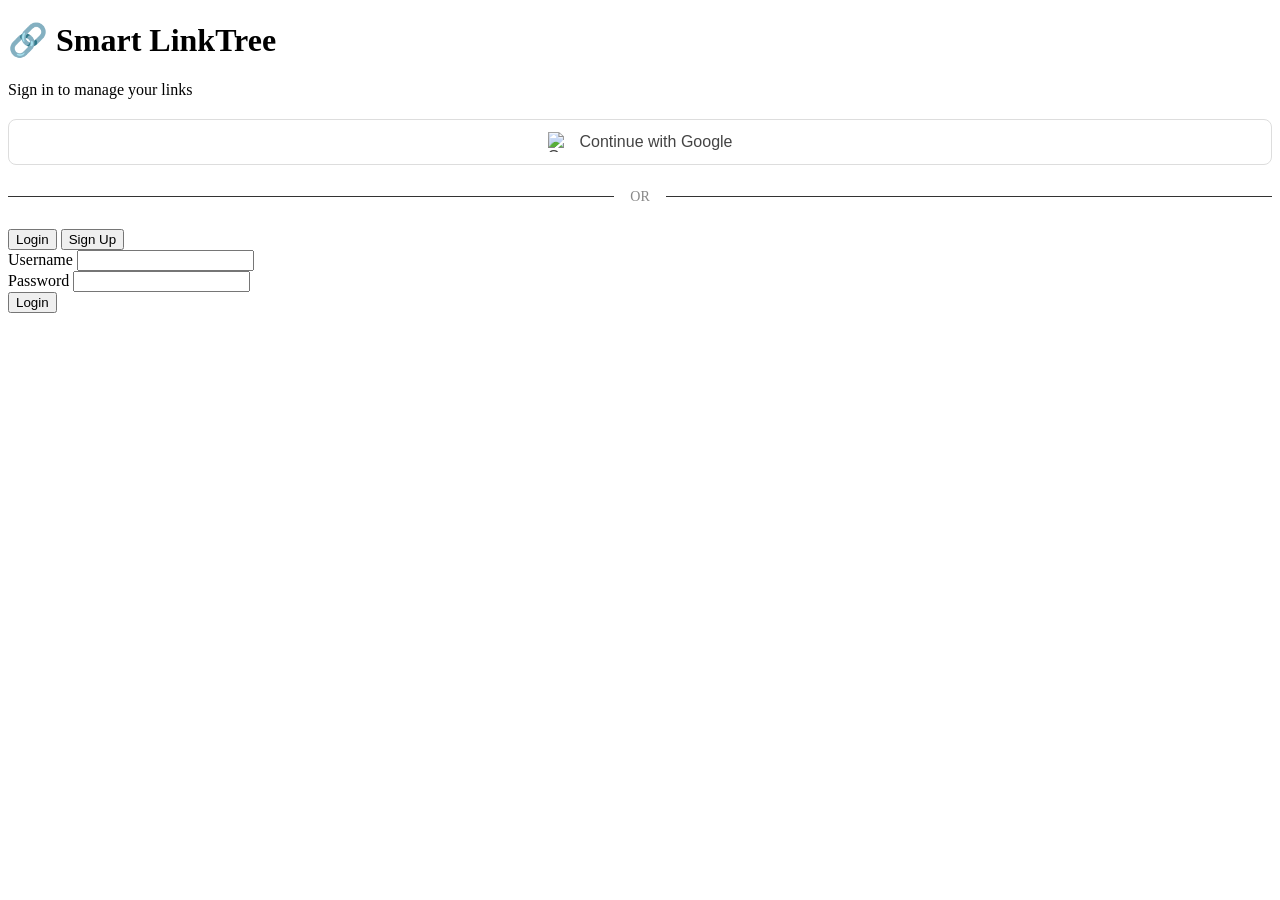
==== app/static/auth-firebase.html @ a69d8cfa "Initial commit: Smart LinkTree" ====
<!DOCTYPE html>
<html lang="en">
<head>
    <meta charset="UTF-8">
    <meta name="viewport" content="width=device-width, initial-scale=1.0">
    <title>Smart LinkTree - Login</title>
    <link rel="stylesheet" href="/static/styles.css">
    <style>
        .google-btn {
            background: white;
            color: #444;
            border: 1px solid #ddd;
            padding: 12px 24px;
            border-radius: 8px;
            font-size: 16px;
            font-weight: 500;
            cursor: pointer;
            display: flex;
            align-items: center;
            justify-content: center;
            gap: 12px;
            margin: 20px 0;
            transition: all 0.3s ease;
            width: 100%;
        }
        
        .google-btn:hover {
            background: #f8f8f8;
            box-shadow: 0 2px 8px rgba(0,0,0,0.1);
        }
        
        .google-btn img {
            width: 20px;
            height: 20px;
        }
        
        .divider {
            display: flex;
            align-items: center;
            text-align: center;
            margin: 24px 0;
            color: #888;
        }
        
        .divider::before,
        .divider::after {
            content: '';
            flex: 1;
            border-bottom: 1px solid #333;
        }
        
        .divider span {
            padding: 0 16px;
            font-size: 14px;
        }
        
        .firebase-notice {
            background: rgba(0, 255, 65, 0.1);
            border: 1px solid rgba(0, 255, 65, 0.3);
            border-radius: 8px;
            padding: 12px;
            margin: 16px 0;
            font-size: 14px;
            color: #00ff41;
        }
        
        .firebase-notice.error {
            background: rgba(255, 68, 68, 0.1);
            border-color: rgba(255, 68, 68, 0.3);
            color: #ff4444;
        }
    </style>
</head>
<body>
    <div class="auth-container">
        <div class="auth-card">
            <h1>🔗 Smart LinkTree</h1>
            <p class="auth-subtitle">Sign in to manage your links</p>
            
            <!-- Firebase Notice -->
            <div id="firebase-notice" class="firebase-notice" style="display: none;">
                ⚠️ Firebase not configured. Using traditional login only.
            </div>
            
            <!-- Google Sign-In Button -->
            <div id="google-signin-section">
                <button id="google-signin-btn" class="google-btn" onclick="signInWithGoogle()">
                    <img src="https://www.gstatic.com/firebasejs/ui/2.0.0/images/auth/google.svg" alt="Google">
                    <span>Continue with Google</span>
                </button>
                
                <div class="divider">
                    <span>OR</span>
                </div>
            </div>
            
            <!-- Traditional Login/Signup Tabs -->
            <div class="auth-tabs">
                <button class="auth-tab active" onclick="switchAuthTab('login')">Login</button>
                <button class="auth-tab" onclick="switchAuthTab('signup')">Sign Up</button>
            </div>
            
            <!-- Login Form -->
            <form id="login-form" class="auth-form" onsubmit="handleLogin(event)">
                <div class="form-group">
                    <label>Username</label>
                    <input type="text" id="login-username" required>
                </div>
                <div class="form-group">
                    <label>Password</label>
                    <input type="password" id="login-password" required>
                </div>
                <button type="submit" class="btn btn-primary btn-block">Login</button>
            </form>
            
            <!-- Signup Form -->
            <form id="signup-form" class="auth-form" style="display: none;" onsubmit="handleSignup(event)">
                <div class="form-group">
                    <label>Username</label>
                    <input type="text" id="signup-username" required>
                </div>
                <div class="form-group">
                    <label>Email</label>
                    <input type="email" id="signup-email" required>
                </div>
                <div class="form-group">
                    <label>Password</label>
                    <input type="password" id="signup-password" required minlength="6">
                </div>
                <div class="form-group">
                    <label>Role</label>
                    <select id="signup-role">
                        <option value="free">Free</option>
                        <option value="premium">Premium</option>
                    </select>
                </div>
                <div class="form-group">
                    <label>Position</label>
                    <select id="signup-position">
                        <option value="guest">Guest</option>
                        <option value="student">Student</option>
                        <option value="developer">Developer</option>
                        <option value="hr">HR</option>
                        <option value="admin">Admin</option>
                    </select>
                </div>
                <button type="submit" class="btn btn-primary btn-block">Sign Up</button>
            </form>
        </div>
    </div>

    <!-- Firebase SDK -->
    <script type="module">
        // TODO: Replace with your Firebase config
        // Get this from Firebase Console > Project Settings > General > Your apps
const firebaseConfig = {   apiKey: "AIzaSyDcntlXnHhVdGm3DF5YNuX_-AhGfpL-42c",   authDomain: "smart-linktree.firebaseapp.com",   projectId: "smart-linktree",   storageBucket: "smart-linktree.firebasestorage.app",   messagingSenderId: "282975182951",   appId: "1:282975182951:web:9b2c36356dd6004ff174c2",   measurementId: "G-3RHDWRWF8R" };

        // Check if Firebase config is set
        if (firebaseConfig.apiKey === "YOUR_API_KEY") {
            document.getElementById('firebase-notice').style.display = 'block';
            document.getElementById('google-signin-section').style.display = 'none';
            console.warn('Firebase not configured. Please update firebaseConfig in auth-firebase.html');
        } else {
            // Import Firebase modules
            import { initializeApp } from 'https://www.gstatic.com/firebasejs/10.7.1/firebase-app.js';
            import { getAuth, signInWithPopup, GoogleAuthProvider } from 'https://www.gstatic.com/firebasejs/10.7.1/firebase-auth.js';

            // Initialize Firebase
            const app = initializeApp(firebaseConfig);
            const auth = getAuth(app);
            const provider = new GoogleAuthProvider();

            // Make auth available globally
            window.firebaseAuth = auth;
            window.googleProvider = provider;
            window.signInWithPopup = signInWithPopup;
        }
    </script>

    <script src="/static/navigation.js"></script>
    <script>
        function switchAuthTab(tab) {
            const loginForm = document.getElementById('login-form');
            const signupForm = document.getElementById('signup-form');
            const tabs = document.querySelectorAll('.auth-tab');
            
            tabs.forEach(t => t.classList.remove('active'));
            event.target.classList.add('active');
            
            if (tab === 'login') {
                loginForm.style.display = 'block';
                signupForm.style.display = 'none';
            } else {
                loginForm.style.display = 'none';
                signupForm.style.display = 'block';
            }
        }

        async function handleLogin(event) {
            event.preventDefault();
            
            const username = document.getElementById('login-username').value;
            const password = document.getElementById('login-password').value;
            
            try {
                const response = await fetch('/api/auth/login', {
                    method: 'POST',
                    headers: {
                        'Content-Type': 'application/json'
                    },
                    body: JSON.stringify({ username, password })
                });
                
                if (response.ok) {
                    const data = await response.json();
                    localStorage.setItem('token', data.access_token);
                    localStorage.setItem('user', JSON.stringify(data.user));
                    window.location.href = '/dashboard.html';
                } else {
                    const error = await response.json();
                    alert('Login failed: ' + (error.detail || 'Unknown error'));
                }
            } catch (error) {
                alert('Error: ' + error.message);
            }
        }

        async function handleSignup(event) {
            event.preventDefault();
            
            const username = document.getElementById('signup-username').value;
            const email = document.getElementById('signup-email').value;
            const password = document.getElementById('signup-password').value;
            const role = document.getElementById('signup-role').value;
            const position = document.getElementById('signup-position').value;
            
            try {
                const response = await fetch('/api/auth/signup', {
                    method: 'POST',
                    headers: {
                        'Content-Type': 'application/json'
                    },
                    body: JSON.stringify({ username, email, password, role, position })
                });
                
                if (response.ok) {
                    const data = await response.json();
                    localStorage.setItem('token', data.access_token);
                    localStorage.setItem('user', JSON.stringify(data.user));
                    window.location.href = '/dashboard.html';
                } else {
                    const error = await response.json();
                    alert('Signup failed: ' + (error.detail || 'Unknown error'));
                }
            } catch (error) {
                alert('Error: ' + error.message);
            }
        }

        async function signInWithGoogle() {
            if (!window.firebaseAuth) {
                alert('Firebase not configured. Please check console for instructions.');
                return;
            }

            const btn = document.getElementById('google-signin-btn');
            btn.disabled = true;
            btn.innerHTML = '<span>Signing in...</span>';
            
            try {
                // Sign in with Google popup
                const result = await window.signInWithPopup(window.firebaseAuth, window.googleProvider);
                
                // Get Firebase ID token
                const idToken = await result.user.getIdToken();
                
                // Send to backend
                const response = await fetch('/api/auth/firebase-login', {
                    method: 'POST',
                    headers: {
                        'Content-Type': 'application/json'
                    },
                    body: JSON.stringify({ id_token: idToken })
                });
                
                if (response.ok) {
                    const data = await response.json();
                    localStorage.setItem('token', data.access_token);
                    localStorage.setItem('user', JSON.stringify(data.user));
                    window.location.href = '/dashboard.html';
                } else {
                    const error = await response.json();
                    alert('Google Sign-In failed: ' + (error.detail || 'Unknown error'));
                    btn.disabled = false;
                    btn.innerHTML = '<img src="https://www.gstatic.com/firebasejs/ui/2.0.0/images/auth/google.svg" alt="Google"><span>Continue with Google</span>';
                }
            } catch (error) {
                console.error('Google Sign-In error:', error);
                alert('Google Sign-In failed: ' + error.message);
                btn.disabled = false;
                btn.innerHTML = '<img src="https://www.gstatic.com/firebasejs/ui/2.0.0/images/auth/google.svg" alt="Google"><span>Continue with Google</span>';
            }
        }

        // Check if already logged in
        if (localStorage.getItem('token')) {
            window.location.href = '/dashboard.html';
        }
    </script>
</body>
</html>
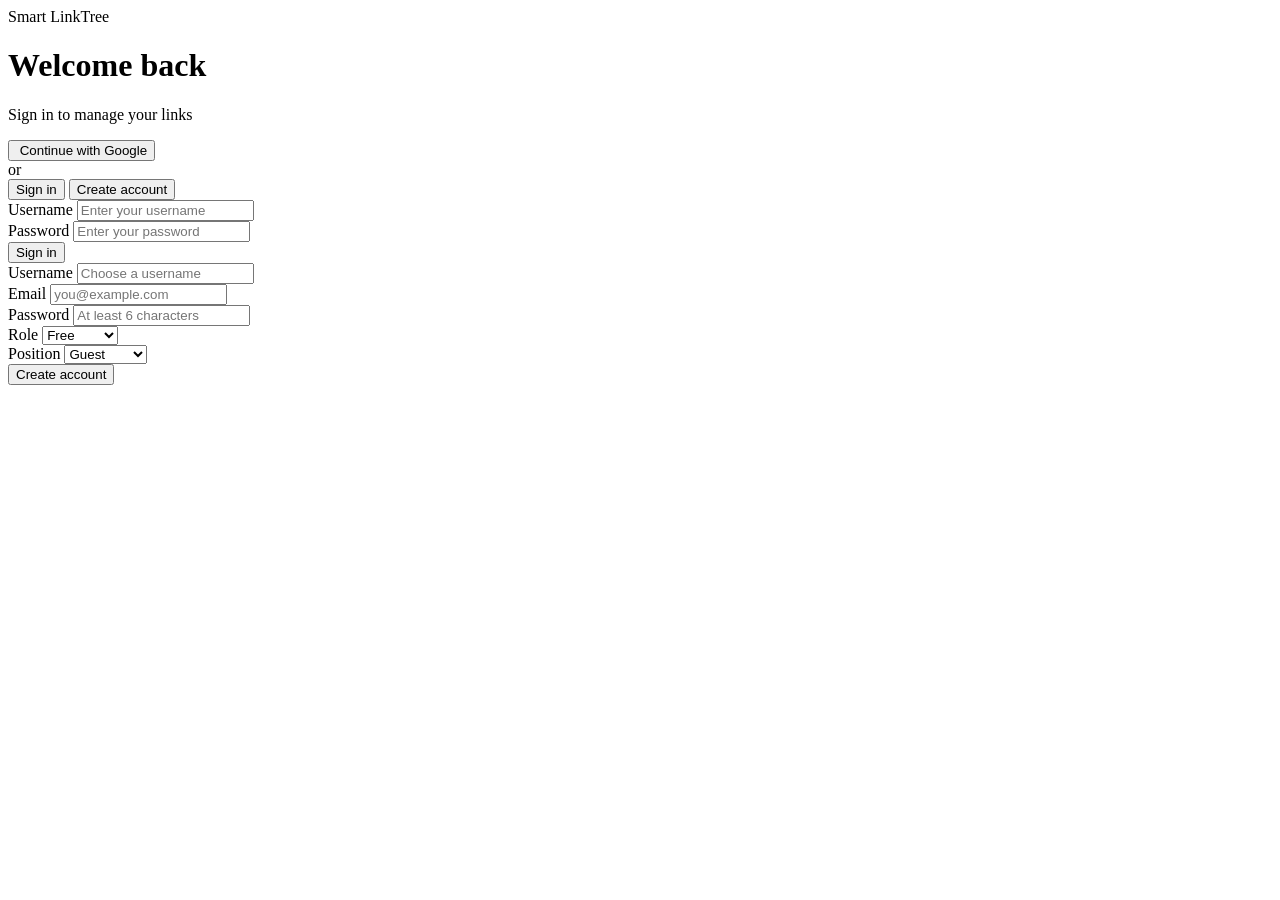
==== commit 13b11354: "Redesign frontend: light and clean design system" ====
--- a/app/static/auth-firebase.html
+++ b/app/static/auth-firebase.html
@@ -1,311 +1,237 @@
 <!DOCTYPE html>
 <html lang="en">
 <head>
-    <meta charset="UTF-8">
-    <meta name="viewport" content="width=device-width, initial-scale=1.0">
-    <title>Smart LinkTree - Login</title>
-    <link rel="stylesheet" href="/static/styles.css">
-    <style>
-        .google-btn {
-            background: white;
-            color: #444;
-            border: 1px solid #ddd;
-            padding: 12px 24px;
-            border-radius: 8px;
-            font-size: 16px;
-            font-weight: 500;
-            cursor: pointer;
-            display: flex;
-            align-items: center;
-            justify-content: center;
-            gap: 12px;
-            margin: 20px 0;
-            transition: all 0.3s ease;
-            width: 100%;
-        }
-        
-        .google-btn:hover {
-            background: #f8f8f8;
-            box-shadow: 0 2px 8px rgba(0,0,0,0.1);
-        }
-        
-        .google-btn img {
-            width: 20px;
-            height: 20px;
-        }
-        
-        .divider {
-            display: flex;
-            align-items: center;
-            text-align: center;
-            margin: 24px 0;
-            color: #888;
-        }
-        
-        .divider::before,
-        .divider::after {
-            content: '';
-            flex: 1;
-            border-bottom: 1px solid #333;
-        }
-        
-        .divider span {
-            padding: 0 16px;
-            font-size: 14px;
-        }
-        
-        .firebase-notice {
-            background: rgba(0, 255, 65, 0.1);
-            border: 1px solid rgba(0, 255, 65, 0.3);
-            border-radius: 8px;
-            padding: 12px;
-            margin: 16px 0;
-            font-size: 14px;
-            color: #00ff41;
-        }
-        
-        .firebase-notice.error {
-            background: rgba(255, 68, 68, 0.1);
-            border-color: rgba(255, 68, 68, 0.3);
-            color: #ff4444;
-        }
-    </style>
+  <meta charset="UTF-8">
+  <meta name="viewport" content="width=device-width, initial-scale=1.0">
+  <title>Smart LinkTree — Sign in</title>
+  <link rel="stylesheet" href="/static/styles.css">
 </head>
 <body>
-    <div class="auth-container">
-        <div class="auth-card">
-            <h1>🔗 Smart LinkTree</h1>
-            <p class="auth-subtitle">Sign in to manage your links</p>
-            
-            <!-- Firebase Notice -->
-            <div id="firebase-notice" class="firebase-notice" style="display: none;">
-                ⚠️ Firebase not configured. Using traditional login only.
-            </div>
-            
-            <!-- Google Sign-In Button -->
-            <div id="google-signin-section">
-                <button id="google-signin-btn" class="google-btn" onclick="signInWithGoogle()">
-                    <img src="https://www.gstatic.com/firebasejs/ui/2.0.0/images/auth/google.svg" alt="Google">
-                    <span>Continue with Google</span>
-                </button>
-                
-                <div class="divider">
-                    <span>OR</span>
-                </div>
-            </div>
-            
-            <!-- Traditional Login/Signup Tabs -->
-            <div class="auth-tabs">
-                <button class="auth-tab active" onclick="switchAuthTab('login')">Login</button>
-                <button class="auth-tab" onclick="switchAuthTab('signup')">Sign Up</button>
-            </div>
-            
-            <!-- Login Form -->
-            <form id="login-form" class="auth-form" onsubmit="handleLogin(event)">
-                <div class="form-group">
-                    <label>Username</label>
-                    <input type="text" id="login-username" required>
-                </div>
-                <div class="form-group">
-                    <label>Password</label>
-                    <input type="password" id="login-password" required>
-                </div>
-                <button type="submit" class="btn btn-primary btn-block">Login</button>
-            </form>
-            
-            <!-- Signup Form -->
-            <form id="signup-form" class="auth-form" style="display: none;" onsubmit="handleSignup(event)">
-                <div class="form-group">
-                    <label>Username</label>
-                    <input type="text" id="signup-username" required>
-                </div>
-                <div class="form-group">
-                    <label>Email</label>
-                    <input type="email" id="signup-email" required>
-                </div>
-                <div class="form-group">
-                    <label>Password</label>
-                    <input type="password" id="signup-password" required minlength="6">
-                </div>
-                <div class="form-group">
-                    <label>Role</label>
-                    <select id="signup-role">
-                        <option value="free">Free</option>
-                        <option value="premium">Premium</option>
-                    </select>
-                </div>
-                <div class="form-group">
-                    <label>Position</label>
-                    <select id="signup-position">
-                        <option value="guest">Guest</option>
-                        <option value="student">Student</option>
-                        <option value="developer">Developer</option>
-                        <option value="hr">HR</option>
-                        <option value="admin">Admin</option>
-                    </select>
-                </div>
-                <button type="submit" class="btn btn-primary btn-block">Sign Up</button>
-            </form>
-        </div>
+  <div class="auth-page">
+    <div class="auth-card">
+
+      <div class="auth-logo">
+        <div class="auth-logo-mark"></div>
+        <span class="auth-logo-name">Smart LinkTree</span>
+      </div>
+
+      <h1 class="auth-heading">Welcome back</h1>
+      <p class="auth-subheading">Sign in to manage your links</p>
+
+      <div id="firebase-notice" class="firebase-notice" style="display:none;">
+        Google Sign-In is unavailable. Use username and password below.
+      </div>
+
+      <div id="google-signin-section">
+        <button id="google-signin-btn" class="google-btn" onclick="signInWithGoogle()">
+          <img src="https://www.gstatic.com/firebasejs/ui/2.0.0/images/auth/google.svg" alt="">
+          Continue with Google
+        </button>
+      </div>
+
+      <div class="auth-divider">or</div>
+
+      <div class="auth-tabs">
+        <button class="auth-tab active" onclick="switchTab('login', this)">Sign in</button>
+        <button class="auth-tab" onclick="switchTab('signup', this)">Create account</button>
+      </div>
+
+      <div id="error-msg" class="alert alert-error" style="display:none;"></div>
+
+      <form id="login-form" class="auth-form active" onsubmit="handleLogin(event)">
+        <div class="form-group">
+          <label>Username</label>
+          <input type="text" id="login-username" placeholder="Enter your username" required>
+        </div>
+        <div class="form-group">
+          <label>Password</label>
+          <input type="password" id="login-password" placeholder="Enter your password" required>
+        </div>
+        <button type="submit" class="btn btn-primary btn-block">Sign in</button>
+      </form>
+
+      <form id="signup-form" class="auth-form" onsubmit="handleSignup(event)">
+        <div class="form-group">
+          <label>Username</label>
+          <input type="text" id="signup-username" placeholder="Choose a username" required>
+        </div>
+        <div class="form-group">
+          <label>Email</label>
+          <input type="email" id="signup-email" placeholder="you@example.com" required>
+        </div>
+        <div class="form-group">
+          <label>Password</label>
+          <input type="password" id="signup-password" placeholder="At least 6 characters" required minlength="6">
+        </div>
+        <div class="grid-2">
+          <div class="form-group">
+            <label>Role</label>
+            <select id="signup-role">
+              <option value="free">Free</option>
+              <option value="premium">Premium</option>
+            </select>
+          </div>
+          <div class="form-group">
+            <label>Position</label>
+            <select id="signup-position">
+              <option value="guest">Guest</option>
+              <option value="student">Student</option>
+              <option value="developer">Developer</option>
+              <option value="hr">HR</option>
+              <option value="admin">Admin</option>
+            </select>
+          </div>
+        </div>
+        <button type="submit" class="btn btn-primary btn-block">Create account</button>
+      </form>
+
     </div>
-
-    <!-- Firebase SDK -->
-    <script type="module">
-        // TODO: Replace with your Firebase config
-        // Get this from Firebase Console > Project Settings > General > Your apps
-const firebaseConfig = {   apiKey: "AIzaSyDcntlXnHhVdGm3DF5YNuX_-AhGfpL-42c",   authDomain: "smart-linktree.firebaseapp.com",   projectId: "smart-linktree",   storageBucket: "smart-linktree.firebasestorage.app",   messagingSenderId: "282975182951",   appId: "1:282975182951:web:9b2c36356dd6004ff174c2",   measurementId: "G-3RHDWRWF8R" };
-
-        // Check if Firebase config is set
-        if (firebaseConfig.apiKey === "YOUR_API_KEY") {
-            document.getElementById('firebase-notice').style.display = 'block';
-            document.getElementById('google-signin-section').style.display = 'none';
-            console.warn('Firebase not configured. Please update firebaseConfig in auth-firebase.html');
+  </div>
+
+  <script type="module">
+    import { initializeApp } from 'https://www.gstatic.com/firebasejs/10.7.1/firebase-app.js';
+    import { getAuth, signInWithPopup, GoogleAuthProvider } from 'https://www.gstatic.com/firebasejs/10.7.1/firebase-auth.js';
+
+    const firebaseConfig = {
+      apiKey: "AIzaSyAubq4cIpLFoV7IRFrsbUXYIkWaTEjQoBQ",
+      authDomain: "smart-linktree-a0df9.firebaseapp.com",
+      projectId: "smart-linktree-a0df9",
+      storageBucket: "smart-linktree-a0df9.firebasestorage.app",
+      messagingSenderId: "983793750987",
+      appId: "1:983793750987:web:e80c5b819c0b1383089c4e"
+    };
+
+    try {
+      const app = initializeApp(firebaseConfig);
+      const auth = getAuth(app);
+      const provider = new GoogleAuthProvider();
+      window.firebaseAuth = auth;
+      window.googleProvider = provider;
+      window.signInWithPopup = signInWithPopup;
+    } catch (e) {
+      document.getElementById('firebase-notice').style.display = 'block';
+      document.getElementById('google-signin-section').style.display = 'none';
+    }
+  </script>
+
+  <script>
+    if (localStorage.getItem('token')) window.location.href = '/dashboard.html';
+
+    function switchTab(tab, btn) {
+      document.querySelectorAll('.auth-tab').forEach(t => t.classList.remove('active'));
+      document.querySelectorAll('.auth-form').forEach(f => f.classList.remove('active'));
+      btn.classList.add('active');
+      document.getElementById(tab + '-form').classList.add('active');
+      hideError();
+    }
+
+    function showError(msg) {
+      const el = document.getElementById('error-msg');
+      el.textContent = msg;
+      el.style.display = 'flex';
+    }
+
+    function hideError() {
+      document.getElementById('error-msg').style.display = 'none';
+    }
+
+    async function handleLogin(e) {
+      e.preventDefault();
+      hideError();
+      const btn = e.target.querySelector('button[type=submit]');
+      btn.textContent = 'Signing in…';
+      btn.disabled = true;
+      try {
+        const res = await fetch('/api/auth/login', {
+          method: 'POST',
+          headers: { 'Content-Type': 'application/json' },
+          body: JSON.stringify({
+            username: document.getElementById('login-username').value,
+            password: document.getElementById('login-password').value
+          })
+        });
+        const data = await res.json();
+        if (res.ok) {
+          localStorage.setItem('token', data.access_token);
+          localStorage.setItem('user', JSON.stringify(data.user));
+          window.location.href = '/dashboard.html';
         } else {
-            // Import Firebase modules
-            import { initializeApp } from 'https://www.gstatic.com/firebasejs/10.7.1/firebase-app.js';
-            import { getAuth, signInWithPopup, GoogleAuthProvider } from 'https://www.gstatic.com/firebasejs/10.7.1/firebase-auth.js';
-
-            // Initialize Firebase
-            const app = initializeApp(firebaseConfig);
-            const auth = getAuth(app);
-            const provider = new GoogleAuthProvider();
-
-            // Make auth available globally
-            window.firebaseAuth = auth;
-            window.googleProvider = provider;
-            window.signInWithPopup = signInWithPopup;
+          showError(data.detail || 'Invalid username or password.');
         }
-    </script>
-
-    <script src="/static/navigation.js"></script>
-    <script>
-        function switchAuthTab(tab) {
-            const loginForm = document.getElementById('login-form');
-            const signupForm = document.getElementById('signup-form');
-            const tabs = document.querySelectorAll('.auth-tab');
-            
-            tabs.forEach(t => t.classList.remove('active'));
-            event.target.classList.add('active');
-            
-            if (tab === 'login') {
-                loginForm.style.display = 'block';
-                signupForm.style.display = 'none';
-            } else {
-                loginForm.style.display = 'none';
-                signupForm.style.display = 'block';
-            }
+      } catch {
+        showError('Something went wrong. Please try again.');
+      } finally {
+        btn.textContent = 'Sign in';
+        btn.disabled = false;
+      }
+    }
+
+    async function handleSignup(e) {
+      e.preventDefault();
+      hideError();
+      const btn = e.target.querySelector('button[type=submit]');
+      btn.textContent = 'Creating account…';
+      btn.disabled = true;
+      try {
+        const res = await fetch('/api/auth/signup', {
+          method: 'POST',
+          headers: { 'Content-Type': 'application/json' },
+          body: JSON.stringify({
+            username: document.getElementById('signup-username').value,
+            email: document.getElementById('signup-email').value,
+            password: document.getElementById('signup-password').value,
+            role: document.getElementById('signup-role').value,
+            position: document.getElementById('signup-position').value
+          })
+        });
+        const data = await res.json();
+        if (res.ok) {
+          localStorage.setItem('token', data.access_token);
+          localStorage.setItem('user', JSON.stringify(data.user));
+          window.location.href = '/dashboard.html';
+        } else {
+          showError(data.detail || 'Could not create account.');
         }
-
-        async function handleLogin(event) {
-            event.preventDefault();
-            
-            const username = document.getElementById('login-username').value;
-            const password = document.getElementById('login-password').value;
-            
-            try {
-                const response = await fetch('/api/auth/login', {
-                    method: 'POST',
-                    headers: {
-                        'Content-Type': 'application/json'
-                    },
-                    body: JSON.stringify({ username, password })
-                });
-                
-                if (response.ok) {
-                    const data = await response.json();
-                    localStorage.setItem('token', data.access_token);
-                    localStorage.setItem('user', JSON.stringify(data.user));
-                    window.location.href = '/dashboard.html';
-                } else {
-                    const error = await response.json();
-                    alert('Login failed: ' + (error.detail || 'Unknown error'));
-                }
-            } catch (error) {
-                alert('Error: ' + error.message);
-            }
+      } catch {
+        showError('Something went wrong. Please try again.');
+      } finally {
+        btn.textContent = 'Create account';
+        btn.disabled = false;
+      }
+    }
+
+    async function signInWithGoogle() {
+      if (!window.firebaseAuth) {
+        showError('Google Sign-In is not available right now.');
+        return;
+      }
+      const btn = document.getElementById('google-signin-btn');
+      btn.disabled = true;
+      btn.innerHTML = '<span class="spinner"></span> Signing in…';
+      try {
+        const result = await window.signInWithPopup(window.firebaseAuth, window.googleProvider);
+        const idToken = await result.user.getIdToken();
+        const res = await fetch('/api/auth/firebase-login', {
+          method: 'POST',
+          headers: { 'Content-Type': 'application/json' },
+          body: JSON.stringify({ id_token: idToken })
+        });
+        const data = await res.json();
+        if (res.ok) {
+          localStorage.setItem('token', data.access_token);
+          localStorage.setItem('user', JSON.stringify(data.user));
+          window.location.href = '/dashboard.html';
+        } else {
+          showError(data.detail || 'Google Sign-In failed.');
+          btn.disabled = false;
+          btn.innerHTML = '<img src="https://www.gstatic.com/firebasejs/ui/2.0.0/images/auth/google.svg" alt=""> Continue with Google';
         }
-
-        async function handleSignup(event) {
-            event.preventDefault();
-            
-            const username = document.getElementById('signup-username').value;
-            const email = document.getElementById('signup-email').value;
-            const password = document.getElementById('signup-password').value;
-            const role = document.getElementById('signup-role').value;
-            const position = document.getElementById('signup-position').value;
-            
-            try {
-                const response = await fetch('/api/auth/signup', {
-                    method: 'POST',
-                    headers: {
-                        'Content-Type': 'application/json'
-                    },
-                    body: JSON.stringify({ username, email, password, role, position })
-                });
-                
-                if (response.ok) {
-                    const data = await response.json();
-                    localStorage.setItem('token', data.access_token);
-                    localStorage.setItem('user', JSON.stringify(data.user));
-                    window.location.href = '/dashboard.html';
-                } else {
-                    const error = await response.json();
-                    alert('Signup failed: ' + (error.detail || 'Unknown error'));
-                }
-            } catch (error) {
-                alert('Error: ' + error.message);
-            }
-        }
-
-        async function signInWithGoogle() {
-            if (!window.firebaseAuth) {
-                alert('Firebase not configured. Please check console for instructions.');
-                return;
-            }
-
-            const btn = document.getElementById('google-signin-btn');
-            btn.disabled = true;
-            btn.innerHTML = '<span>Signing in...</span>';
-            
-            try {
-                // Sign in with Google popup
-                const result = await window.signInWithPopup(window.firebaseAuth, window.googleProvider);
-                
-                // Get Firebase ID token
-                const idToken = await result.user.getIdToken();
-                
-                // Send to backend
-                const response = await fetch('/api/auth/firebase-login', {
-                    method: 'POST',
-                    headers: {
-                        'Content-Type': 'application/json'
-                    },
-                    body: JSON.stringify({ id_token: idToken })
-                });
-                
-                if (response.ok) {
-                    const data = await response.json();
-                    localStorage.setItem('token', data.access_token);
-                    localStorage.setItem('user', JSON.stringify(data.user));
-                    window.location.href = '/dashboard.html';
-                } else {
-                    const error = await response.json();
-                    alert('Google Sign-In failed: ' + (error.detail || 'Unknown error'));
-                    btn.disabled = false;
-                    btn.innerHTML = '<img src="https://www.gstatic.com/firebasejs/ui/2.0.0/images/auth/google.svg" alt="Google"><span>Continue with Google</span>';
-                }
-            } catch (error) {
-                console.error('Google Sign-In error:', error);
-                alert('Google Sign-In failed: ' + error.message);
-                btn.disabled = false;
-                btn.innerHTML = '<img src="https://www.gstatic.com/firebasejs/ui/2.0.0/images/auth/google.svg" alt="Google"><span>Continue with Google</span>';
-            }
-        }
-
-        // Check if already logged in
-        if (localStorage.getItem('token')) {
-            window.location.href = '/dashboard.html';
-        }
-    </script>
+      } catch (err) {
+        showError('Google Sign-In failed: ' + err.message);
+        btn.disabled = false;
+        btn.innerHTML = '<img src="https://www.gstatic.com/firebasejs/ui/2.0.0/images/auth/google.svg" alt=""> Continue with Google';
+      }
+    }
+  </script>
 </body>
 </html>
